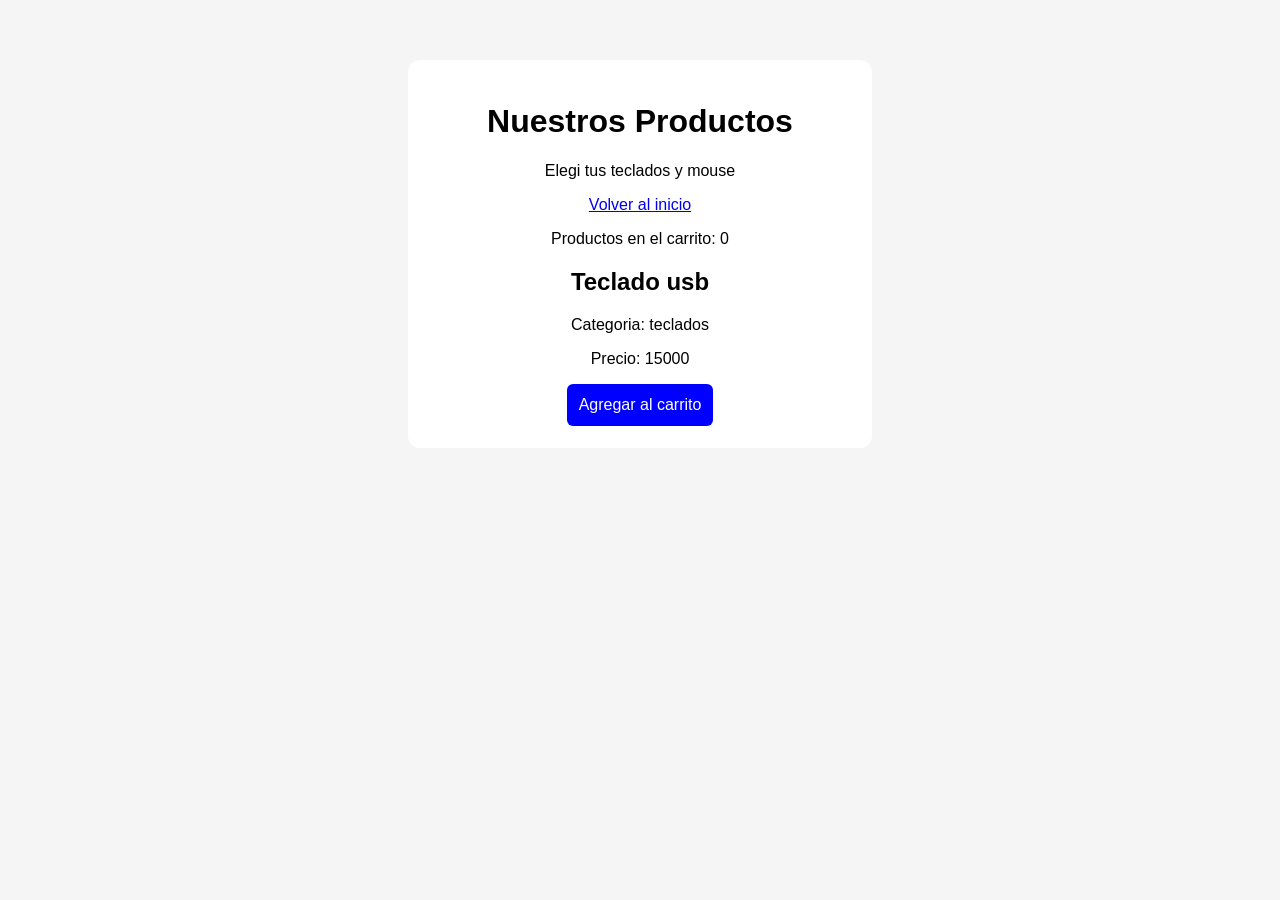
==== Tecnoclick/frontend/i/productos.html @ ce3d7692 "Agrega proyecto Tecnoclick con producto y carrito" ====
<!DOCTYPE html>
<html lang="es">
<head>
    <meta charset="UTF-8">
    <meta name="viewport" content="width=device-width, initial-scale=1.0">
    <title>TecnoClick | Productos </title>
    <link rel="stylesheet" href="style.css">
</head>
<body>
    <main>
        <h1>Nuestros Productos</h1>
        <p>Elegi tus teclados y mouse</p>

        <nav>
            <a href="index.html">Volver al inicio</a>
        </nav>
        <p>Productos en el carrito: <span id="contador">0</span></p>
        <div id="contenedor-productos"></div>
    </main>
    <script src="productos.js"></script>
</body>
</html>
---- Tecnoclick/frontend/i/style.css ----
body{
    font-family: Arial, sans-serif;
    background-color: whitesmoke;
    color: black;

}
main{
    max-width: 420px;
    margin: 60px auto;
    padding: 22px;
    background-color: white;
    border-radius: 12px;
    text-align: center;
}
form{
    display: flex;
    flex-direction: column;
    gap: 12px;

}
input{
    padding: 10px;
    border: 1px solid #cccccc;
    font-size: 16px;
}
button{
    padding: 12px;
    background-color: blue;
    color: white;
    border: none;
    border-radius: 6px;
    font-size: 16px;
    cursor: pointer;
}
button:hover{
    background-color: #164adb;
}
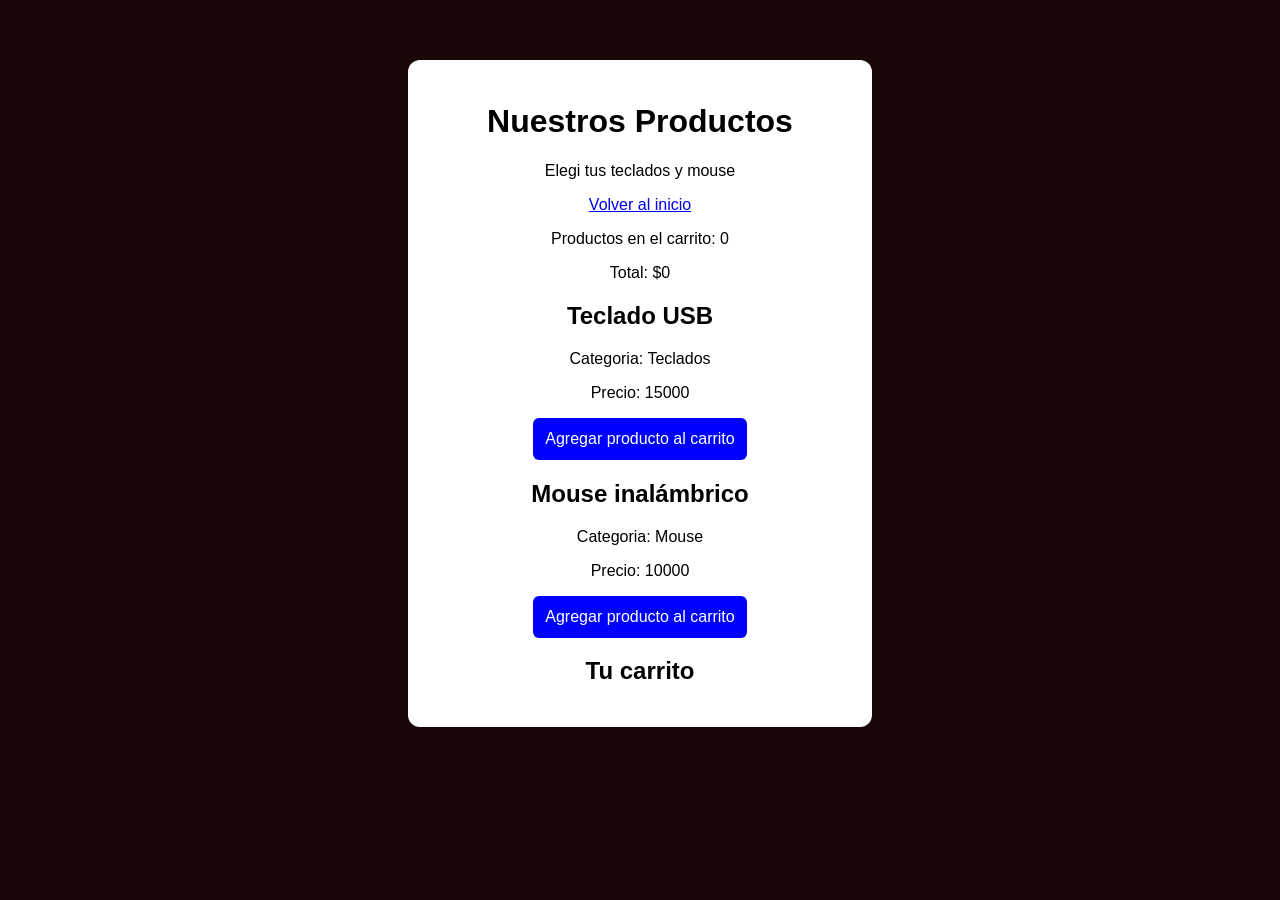
==== commit c50e843c: "feat: add interactive shopping cart" ====
--- a/Tecnoclick/frontend/i/productos.html
+++ b/Tecnoclick/frontend/i/productos.html
@@ -15,7 +15,13 @@
             <a href="index.html">Volver al inicio</a>
         </nav>
         <p>Productos en el carrito: <span id="contador">0</span></p>
+        <p>Total: <span id="totalCarrito">$0</span></p>
         <div id="contenedor-productos"></div>
+        
+        <section>
+            <h2>Tu carrito</h2>
+            <div id="contenedor-carrito"></div>
+        </section>
     </main>
     <script src="productos.js"></script>
 </body>
--- a/Tecnoclick/frontend/i/style.css
+++ b/Tecnoclick/frontend/i/style.css
@@ -1,6 +1,6 @@
 body{
     font-family: Arial, sans-serif;
-    background-color: whitesmoke;
+    background-color: rgb(26, 7, 7);
     color: black;
 
 }
